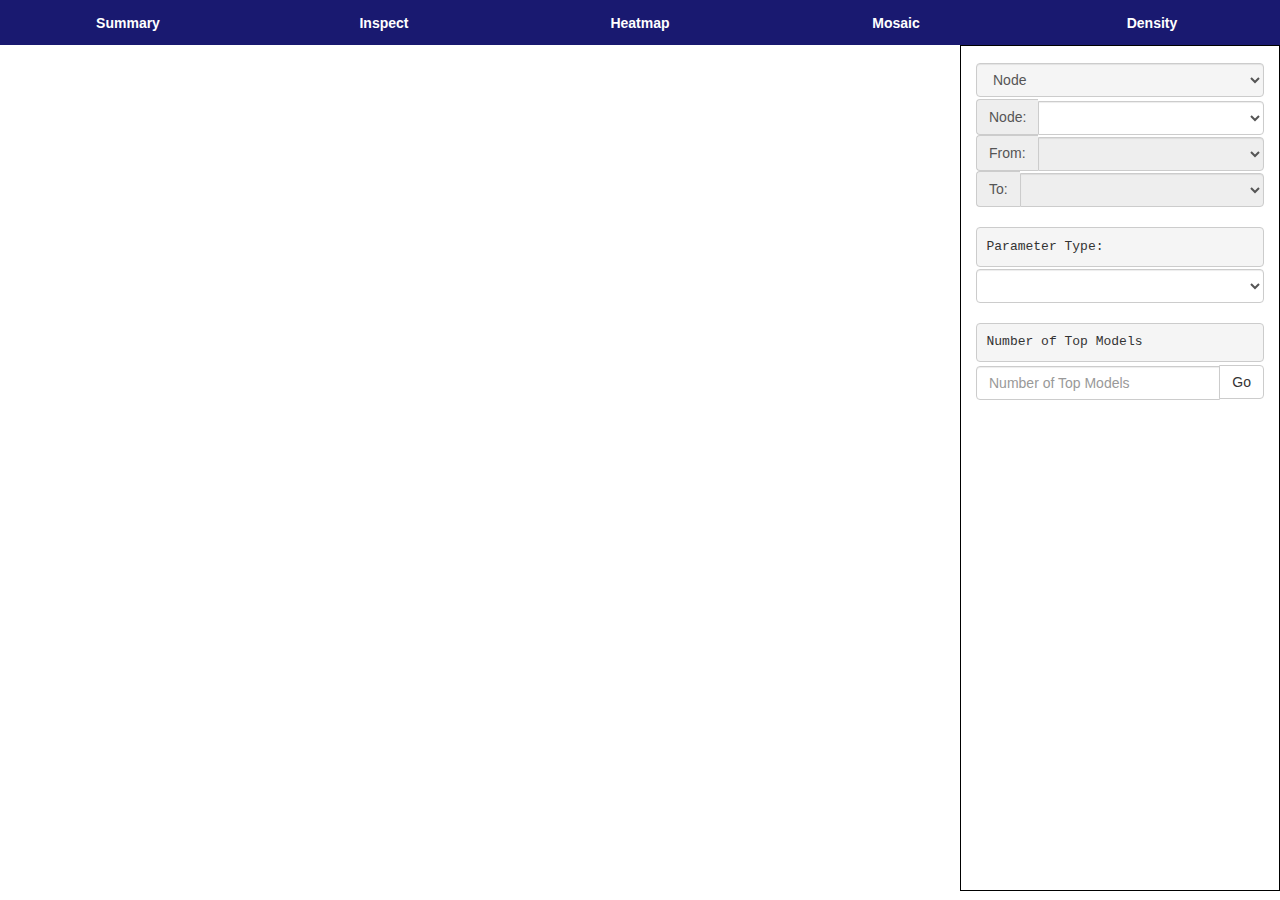
==== tsa/gui/density.html @ f5f94113 "Many many changes. Primarily: gui has all data views and is functional" ====
<!DOCTYPE html>
<html lang='en'>
	<head>
		<meta charset='utf8'>
		<meta name='viewport' content='width=device-width, initial-scale=1'>
		<title>Parameter Density</title>
        <script type="text/javascript" src='jquery-3.1.1.js'></script>
		<script type="text/javascript" src="d3/d3.js"></script>
        <script type="text/javascript" src="bootstrap/js/bootstrap.js"></script>

        <link rel='stylesheet' type='text/css' href='bootstrap/css/bootstrap.css'>
        <link rel='stylesheet' type='text/css' href='header.css'>
        <link rel='stylesheet' type='text/css' href='density.css'>
    </head>
    <body>
        <div class='container-fluid overarching-container'>
            <!-- Header Row -->
            <div class='row header-row'></div>
            <div class='row' id='data-row'>
                <div class='col-md-9 col-tall' id='data-col'></div>
                <div class='col-md-3 col-tall' id='info-col'>


                    <!-- <pre>Species:</pre> -->
                    <select class="form-control" id='index-select'>
                        <option>Node</option>
                        <option>Edge</option>
                    </select>
                    <!-- <select class="form-control" id='node-select'>
                    </select> -->
                    <div class="input-group" id='node-group'>
                      <span class="input-group-addon" id="basic-addon1" >Node:</span>
                      <select class="form-control" id='node-select'>
                    </select>
                    </div>
                    
                    <div class="input-group edge-select" id='from-group'>
                      <span class="input-group-addon edge-select"  >From:</span>
                      <select class="form-control edge-select" id='from-select'>
                    </select>
                    </div>
                    <div class="input-group edge-select" id='to-group'>
                      <span class="input-group-addon edge-select"  >   To:</span>
                      <select class="form-control edge-select" id='to-select'>
                      </select>
                    </div>

                    <pre>Parameter Type:</pre>
                    <select class="form-control" id='type-select'>
                    </select>


                    <pre>Number of Top Models</pre>
                    <div class="input-group">
                      <input type="text" class="form-control" id='top-select' placeholder="Number of Top Models">
                      <span class="input-group-btn">
                        <button class="btn btn-default" type="button" onclick='return go()'>Go</button>
                      </span>
                    </div>

                </div>


            </div>
        </div>
        <script type="text/javascript" src='header.js'></script>
        <script type="text/javascript" src='density.js'></script>
        <script type="text/javascript">
            insertHeader('Parameter Density');
            var svg = insertSvg('data-col', 'd-svg');

            //getAndPlot(svg, 100, 'CONST', 0);

            $('#index-select').change(function() {
                var ival = this.value;
                if (ival == 'Node') {
                    populateNodeSelect();
                }
                else if (ival == 'Edge') {
                    populateEdgeSelect();
                }
                populateTypeSelect();
            })

            populateNodeSelect();
            populateTypeSelect();

            
        </script>
    </body>
</html>
---- tsa/gui/header.css ----
.col-tall {
    height: 100%;
}

.container-fluid {
	padding-right: 15px;
    padding-left: 15px;
    margin-right: auto;
    margin-left: auto;
}

.overarching-container {
    height: 100%;
}

.header-row {
    height: 5%;
    background-color: midnightblue;
}

.page-header {
    margin: 0px;
    padding-bottom: 0px;
}

.nav-col {
    padding: 0;
}

.nav-btn-group {
    height: 100%;
}
.nav-btn {
    height: 100%;
    font-size: 100%;
    font-weight: bold;
}
.resp-header {
    font-size: 150%;
    margin: 0;
    vertical-align: middle;
}

#jumbo-header {
    padding: 0;
    border: 0;
    margin: 0;
    background-color: grey;
}

#jumbo-p {
    font-size: 100%;
    display: flex;
    justify-content: center;
    align-items: center;
    background: transparent;
    border: none;
    color: white;
    font-weight: bold;
    font-family: Arial;
}

#btn-row {
    font-family: Arial;
    color: white;
}

.top-nav-btn {
    color: white;
}

.top-nav-btn:hover {
    color: white;
    background-color: grey;
}
---- tsa/gui/density.css ----
html, body {
	height: 100%;
	overflow: none; 
}

#overarching-container {
	overflow-y: none; 
}

#data-col {
	overflow-y: none;
}

#data-row {
	height: 94%;
}

#info-col {
	padding-top: 15px;
	border: 1px solid black;
}

pre {
	margin-bottom: 2px;
}

.form-control {
	margin-top: 2px;
	margin-bottom: 20px;
}

#index-select {
	margin-bottom: 2px;
	background-color: #f5f5f5;
}

#to-group {
	margin-bottom: 20px;
}
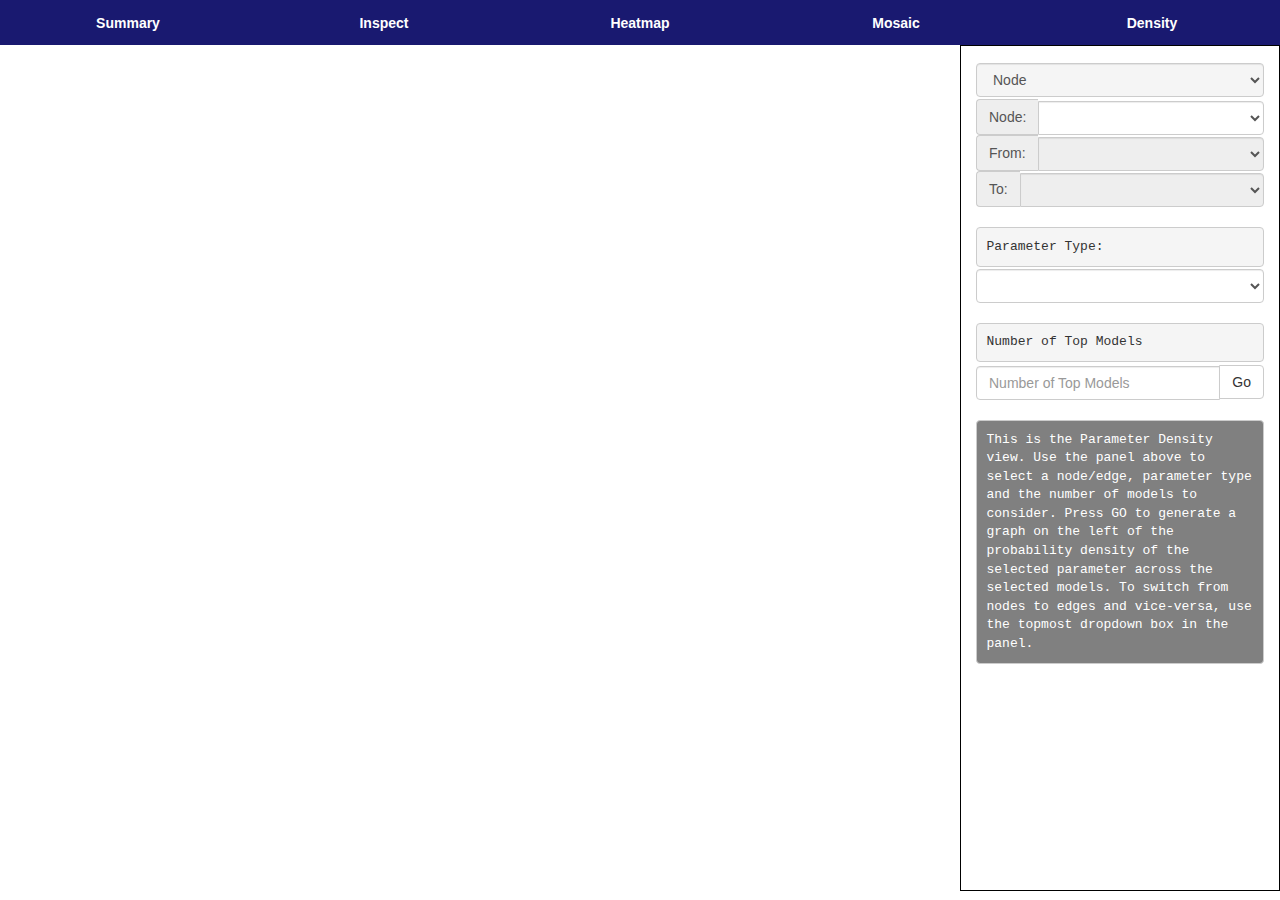
==== commit fd67be67: "added retained_top paameter. Tweaks to gui" ====
--- a/tsa/gui/density.html
+++ b/tsa/gui/density.html
@@ -58,6 +58,8 @@
                       </span>
                     </div>
 
+                    <pre id='info-p'>This is the Parameter Density view. Use the panel above to select a node/edge, parameter type and the number of models to consider. Press GO to generate a graph on the left of the probability density of the selected parameter across the selected models. To switch from nodes to edges and vice-versa, use the topmost dropdown box in the panel.</pre>
+
                 </div>
 
 
--- a/tsa/gui/density.css
+++ b/tsa/gui/density.css
@@ -36,4 +36,16 @@
 
 #to-group {
 	margin-bottom: 20px;
+}
+
+#info-p {
+	margin-top: 20px;
+	white-space: normal;
+	word-break: normal;
+	background-color: grey;
+	color: white;
+}
+
+pre {
+	overflow: hidden;
 }